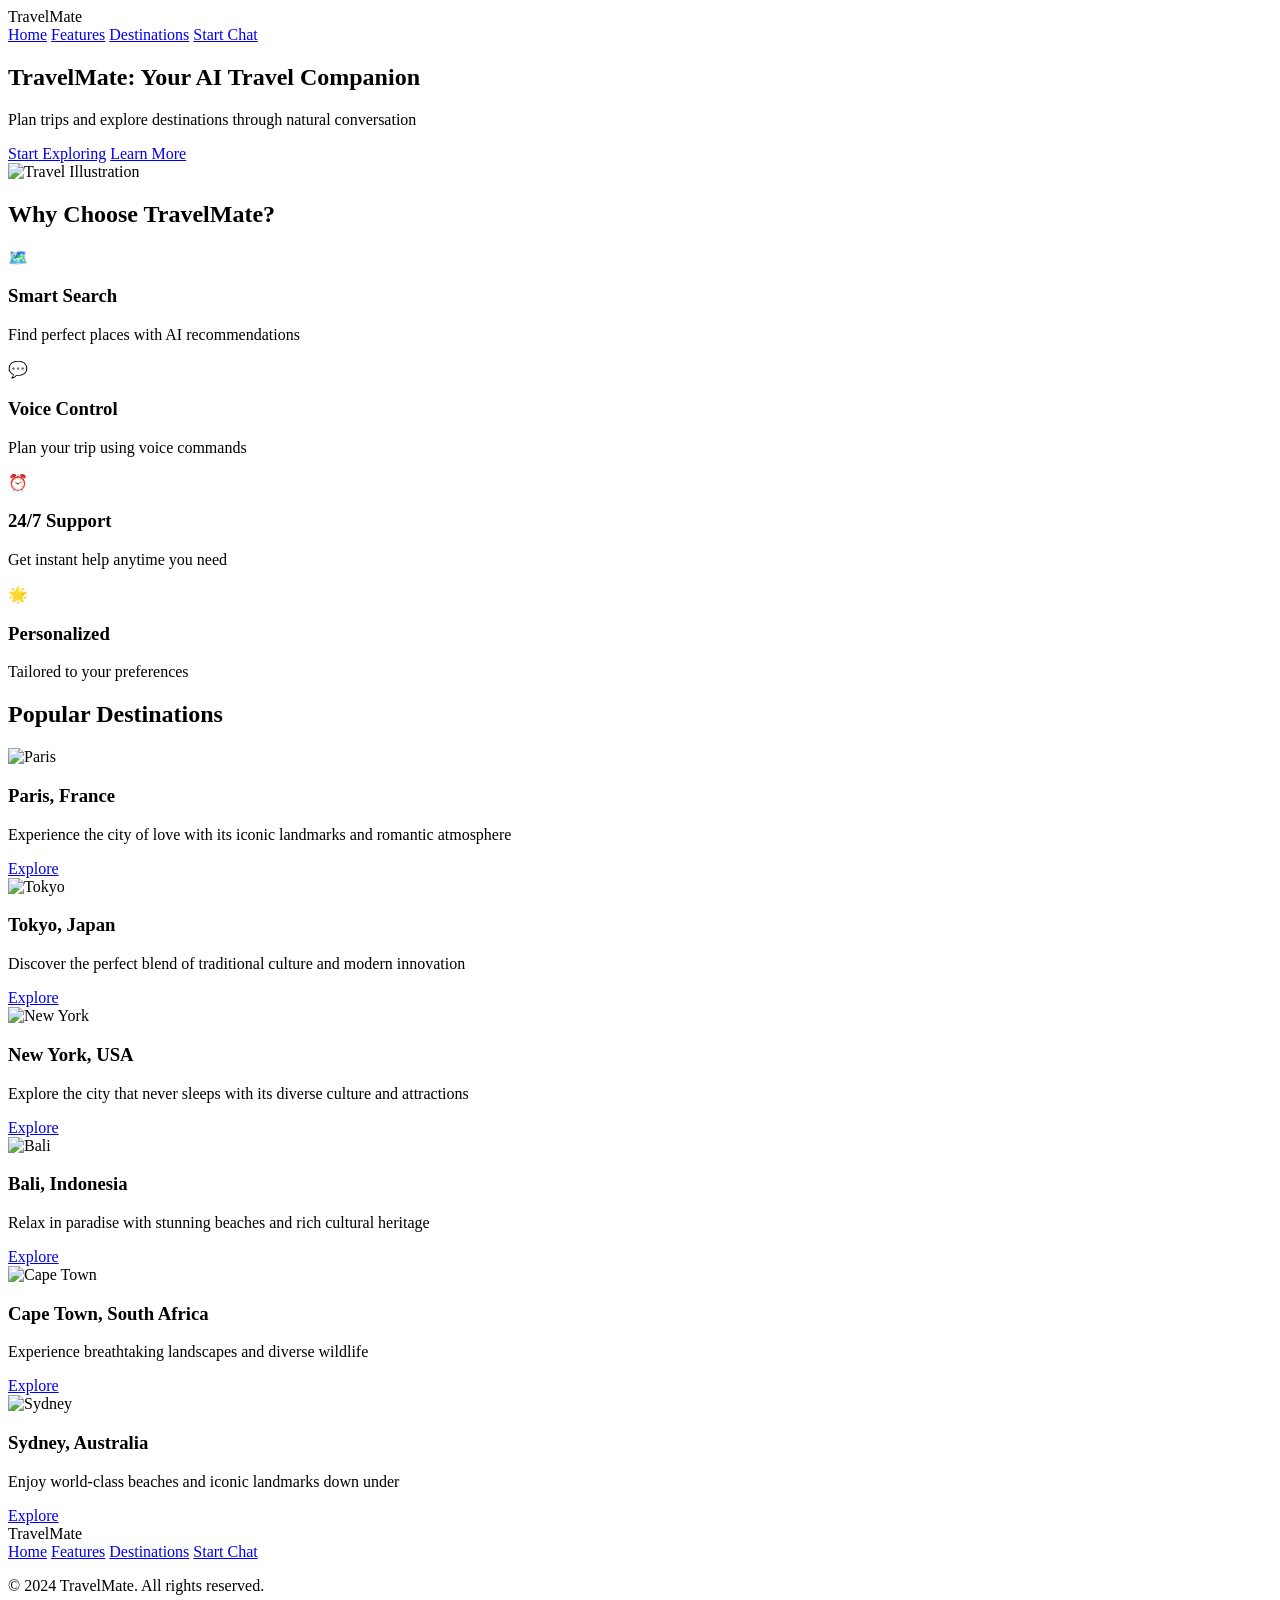
==== index.html @ c12da975 "Add files via upload" ====
<!DOCTYPE html>



<html lang="en">
<head>
    <meta charset="UTF-8">
    <meta name="viewport" content="width=device-width, initial-scale=1.0">
    <title>TravelMate - Your AI Travel Companion</title>
    <link href="https://fonts.googleapis.com/css2?family=Poppins:wght@300;400;500;600;700&display=swap" rel="stylesheet">
    <link rel="stylesheet" href="css/styles.css">
</head>
<body>
    <header class="header">
        <div class="container">
            <nav class="nav">
                <div class="logo">TravelMate</div>
                <div class="nav-links">
                    <a href="#home" class="active">Home</a>
                    <a href="#features">Features</a>
                    <a href="#destinations">Destinations</a>
                    <a href="chat.html" class="btn btn-primary">Start Chat</a>
                </div>
            </nav>
        </div>
    </header>

    <main>
        <section id="home" class="hero">
            <div class="container">
                <h1>TravelMate: Your AI Travel Companion</h1>
                <p>Plan trips and explore destinations through natural conversation</p>
                <div class="hero-buttons">
                    <a href="chat.html" class="btn btn-primary">Start Exploring</a>
                    <a href="#features" class="btn btn-secondary">Learn More</a>
                </div>
                <div class="hero-image">
                    <img src="images/travel-illustration.svg" alt="Travel Illustration">
                </div>
            </div>
        </section>

        <section id="features" class="features">
            <div class="container">
                <h2 class="text-center">Why Choose TravelMate?</h2>
                <div class="grid">
                    <div class="feature-card card">
                        <div class="feature-icon">🗺️</div>
                        <h3>Smart Search</h3>
                        <p>Find perfect places with AI recommendations</p>
                    </div>
                    <div class="feature-card card">
                        <div class="feature-icon">💬</div>
                        <h3>Voice Control</h3>
                        <p>Plan your trip using voice commands</p>
                    </div>
                    <div class="feature-card card">
                        <div class="feature-icon">⏰</div>
                        <h3>24/7 Support</h3>
                        <p>Get instant help anytime you need</p>
                    </div>
                    <div class="feature-card card">
                        <div class="feature-icon">🌟</div>
                        <h3>Personalized</h3>
                        <p>Tailored to your preferences</p>
                    </div>
                </div>
            </div>
        </section>

        <section id="destinations" class="destinations">
            <div class="container">
                <h2 class="text-center">Popular Destinations</h2>
                <div class="grid">
                    <div class="destination-card card">
                        <img src="images/paris.jpg" alt="Paris">
                        <div class="destination-card-content">
                            <h3>Paris, France</h3>
                            <p>Experience the city of love with its iconic landmarks and romantic atmosphere</p>
                            <a href="chat.html" class="btn btn-outline">Explore</a>
                        </div>
                    </div>
                    <div class="destination-card card">
                        <img src="images/tokyo.jpg" alt="Tokyo">
                        <div class="destination-card-content">
                            <h3>Tokyo, Japan</h3>
                            <p>Discover the perfect blend of traditional culture and modern innovation</p>
                            <a href="chat.html" class="btn btn-outline">Explore</a>
                        </div>
                    </div>
                    <div class="destination-card card">
                        <img src="images/new-york.jpg" alt="New York">
                        <div class="destination-card-content">
                            <h3>New York, USA</h3>
                            <p>Explore the city that never sleeps with its diverse culture and attractions</p>
                            <a href="chat.html" class="btn btn-outline">Explore</a>
                        </div>
                    </div>
                    <div class="destination-card card">
                        <img src="images/bali.jpg" alt="Bali">
                        <div class="destination-card-content">
                            <h3>Bali, Indonesia</h3>
                            <p>Relax in paradise with stunning beaches and rich cultural heritage</p>
                            <a href="chat.html" class="btn btn-outline">Explore</a>
                        </div>
                    </div>
                    <div class="destination-card card">
                        <img src="images/cape-town.jpg" alt="Cape Town">
                        <div class="destination-card-content">
                            <h3>Cape Town, South Africa</h3>
                            <p>Experience breathtaking landscapes and diverse wildlife</p>
                            <a href="chat.html" class="btn btn-outline">Explore</a>
                        </div>
                    </div>
                    <div class="destination-card card">
                        <img src="images/sydney.jpg" alt="Sydney">
                        <div class="destination-card-content">
                            <h3>Sydney, Australia</h3>
                            <p>Enjoy world-class beaches and iconic landmarks down under</p>
                            <a href="chat.html" class="btn btn-outline">Explore</a>
                        </div>
                    </div>
                </div>
            </div>
        </section>
    </main>

    <footer class="footer">
        <div class="container">
            <div class="footer-content">
                <div class="footer-logo">TravelMate</div>
                <div class="footer-links">
                    <a href="#home">Home</a>
                    <a href="#features">Features</a>
                    <a href="#destinations">Destinations</a>
                    <a href="chat.html">Start Chat</a>
                </div>
            </div>
            <div class="footer-bottom">
                <p>&copy; 2024 TravelMate. All rights reserved.</p>
            </div>
        </div>
    </footer>

    <script src="js/main.js"></script>
</body>
</html>
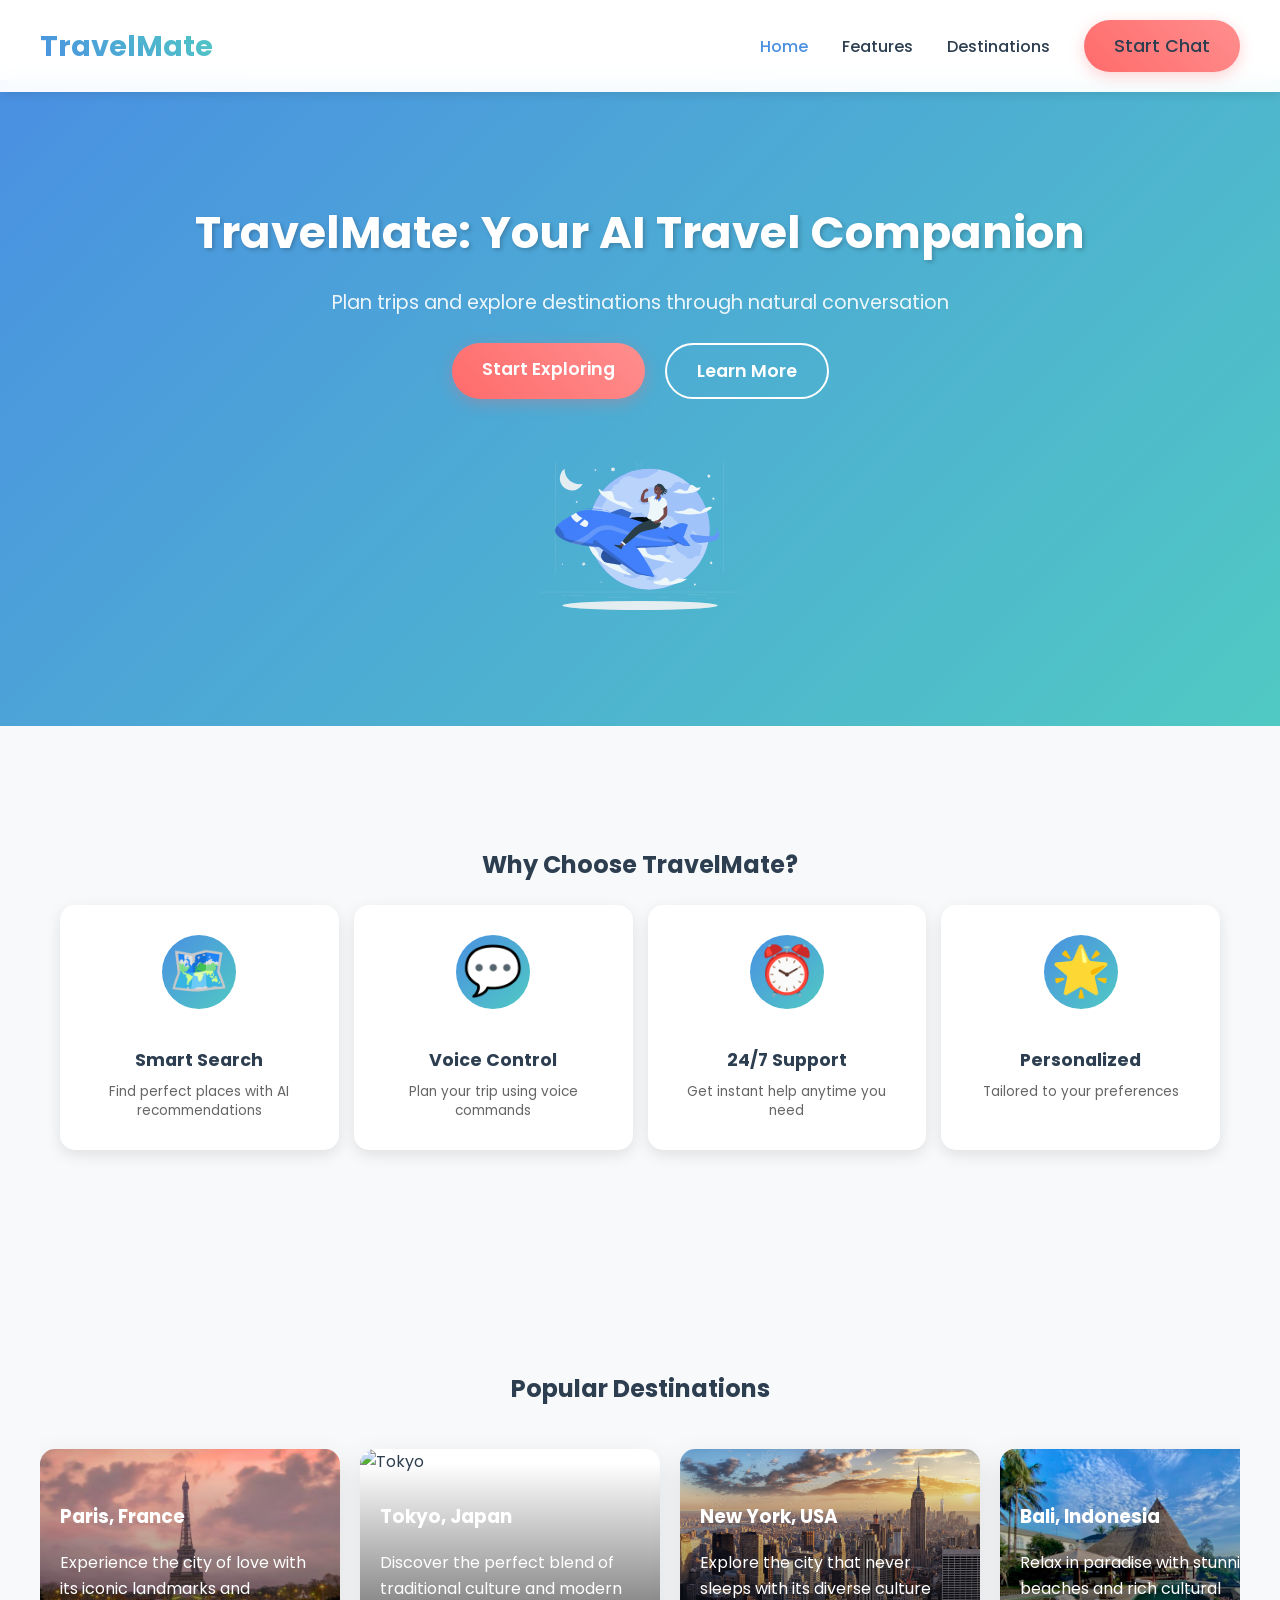
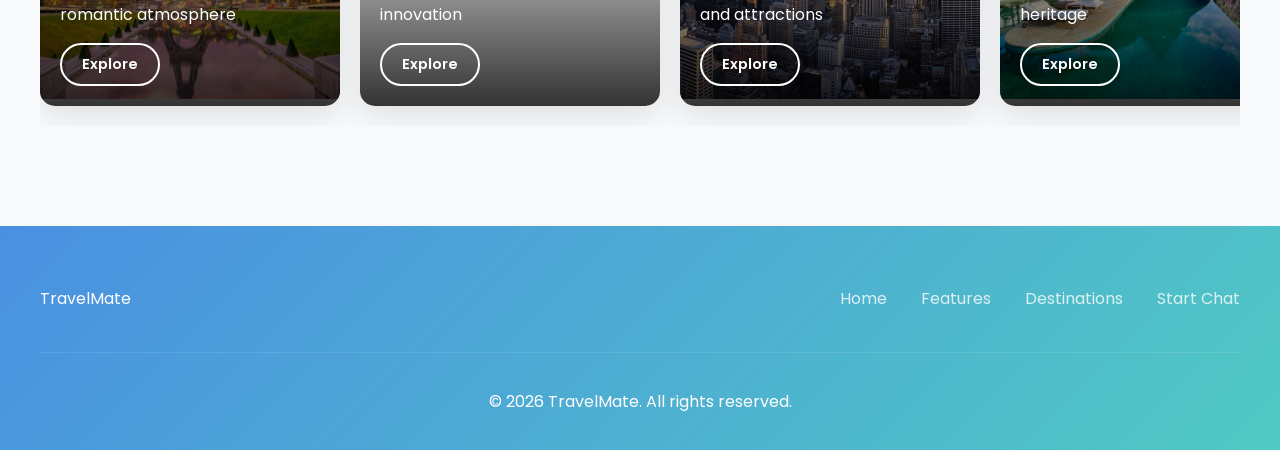
==== commit a30152a6: "Update index.html" ====
--- a/index.html
+++ b/index.html
@@ -137,11 +137,11 @@
                 </div>
             </div>
             <div class="footer-bottom">
-                <p>&copy; 2024 TravelMate. All rights reserved.</p>
+                <p>&copy; 2026 TravelMate. All rights reserved.</p>
             </div>
         </div>
     </footer>
 
     <script src="js/main.js"></script>
 </body>
-</html> +</html> 
--- a/css/styles.css
+++ b/css/styles.css
@@ -0,0 +1,806 @@
+/* Base styles */
+:root {
+    --primary-color: #4a90e2;
+    --secondary-color: #50c9c3;
+    --accent-color: #ff6b6b;
+    --text-color: #2c3e50;
+    --light-text: #ffffff;
+    --background-color: #f8f9fa;
+    --card-background: #ffffff;
+    --shadow-color: rgba(0, 0, 0, 0.1);
+    --primary-color-rgb: 74, 144, 226;
+}
+
+body {
+    font-family: 'Poppins', sans-serif;
+    margin: 0;
+    padding: 0;
+    background-color: var(--background-color);
+    color: var(--text-color);
+    line-height: 1.6;
+}
+
+/* Hero section with gradient */
+.hero {
+    background: linear-gradient(135deg, var(--primary-color), var(--secondary-color));
+    color: var(--light-text);
+    padding: 80px 0;
+    text-align: center;
+    position: relative;
+    overflow: hidden;
+}
+
+.hero::before {
+    content: '';
+    position: absolute;
+    top: 0;
+    left: 0;
+    right: 0;
+    bottom: 0;
+    background: url('../images/pattern.png') repeat;
+    opacity: 0.1;
+    z-index: 1;
+}
+
+.hero .container {
+    position: relative;
+    z-index: 2;
+}
+
+.hero h1 {
+    font-size: 2.8rem;
+    font-weight: 700;
+    margin-bottom: 1rem;
+    text-shadow: 2px 2px 4px rgba(0, 0, 0, 0.2);
+}
+
+.hero p {
+    font-size: 1.2rem;
+    margin-bottom: 1.5rem;
+    opacity: 0.9;
+}
+
+/* Buttons with gradient */
+.btn {
+    display: inline-block;
+    padding: 12px 30px;
+    border-radius: 50px;
+    text-decoration: none;
+    font-weight: 600;
+    transition: all 0.3s ease;
+    border: none;
+    cursor: pointer;
+    font-size: 1.1rem;
+}
+
+.btn-primary {
+    background: linear-gradient(45deg, var(--accent-color), #ff8e8e);
+    color: var(--light-text);
+    box-shadow: 0 4px 15px rgba(255, 107, 107, 0.3);
+}
+
+.btn-primary:hover {
+    transform: translateY(-2px);
+    box-shadow: 0 6px 20px rgba(255, 107, 107, 0.4);
+}
+
+/* Cards with gradient hover effect */
+.card {
+    background: var(--card-background);
+    border-radius: 15px;
+    box-shadow: 0 10px 30px var(--shadow-color);
+    transition: all 0.3s ease;
+    overflow: hidden;
+    position: relative;
+}
+
+.card::before {
+    content: '';
+    position: absolute;
+    top: 0;
+    left: 0;
+    right: 0;
+    height: 5px;
+    background: linear-gradient(90deg, var(--primary-color), var(--secondary-color));
+    opacity: 0;
+    transition: opacity 0.3s ease;
+}
+
+.card:hover {
+    transform: translateY(-5px);
+    box-shadow: 0 15px 35px var(--shadow-color);
+}
+
+.card:hover::before {
+    opacity: 1;
+}
+
+/* Destination cards */
+.destination-card {
+    position: relative;
+    overflow: hidden;
+}
+
+.destination-card img {
+    width: 100%;
+    height: 250px;
+    object-fit: cover;
+    transition: transform 0.5s ease;
+}
+
+.destination-card:hover img {
+    transform: scale(1.1);
+}
+
+.destination-card-content {
+    position: absolute;
+    bottom: 0;
+    left: 0;
+    right: 0;
+    padding: 20px;
+    background: linear-gradient(to top, rgba(0, 0, 0, 0.8), transparent);
+    color: var(--light-text);
+}
+
+/* Chat interface */
+.chat-container {
+    max-width: 1200px;
+    margin: 20px auto;
+    height: calc(100vh - 120px);
+    background: linear-gradient(135deg, #f5f7fa 0%, #c3cfe2 100%);
+    border-radius: 20px;
+    box-shadow: 0 10px 30px var(--shadow-color);
+    overflow: hidden;
+    display: flex;
+    flex-direction: column;
+    position: relative;
+}
+
+.chat-header {
+    background: linear-gradient(45deg, var(--primary-color), var(--secondary-color));
+    padding: 20px;
+    color: var(--light-text);
+    display: flex;
+    align-items: center;
+    gap: 15px;
+}
+
+.chat-header .bot-avatar {
+    width: 40px;
+    height: 40px;
+    border-radius: 50%;
+    background: rgba(255, 255, 255, 0.2);
+    display: flex;
+    align-items: center;
+    justify-content: center;
+    font-size: 20px;
+}
+
+.chat-header .bot-info h2 {
+    margin: 0;
+    font-size: 1.2rem;
+}
+
+.chat-header .bot-info p {
+    margin: 0;
+    font-size: 0.9rem;
+    opacity: 0.8;
+}
+
+.chat-messages {
+    flex: 1;
+    overflow-y: auto;
+    padding: 20px;
+    background: rgba(255, 255, 255, 0.95);
+    backdrop-filter: blur(10px);
+}
+
+.message {
+    display: flex;
+    align-items: flex-start;
+    margin-bottom: 20px;
+    max-width: 80%;
+    animation: fadeIn 0.3s ease;
+}
+
+.message .avatar {
+    width: 35px;
+    height: 35px;
+    border-radius: 50%;
+    margin-right: 12px;
+    background: var(--primary-color);
+    display: flex;
+    align-items: center;
+    justify-content: center;
+    color: white;
+    font-size: 16px;
+}
+
+.message .content {
+    padding: 12px 16px;
+    border-radius: 15px;
+    position: relative;
+}
+
+.message .timestamp {
+    font-size: 0.75rem;
+    color: #999;
+    margin-top: 5px;
+}
+
+.user-message {
+    margin-left: auto;
+    flex-direction: row-reverse;
+}
+
+.user-message .avatar {
+    margin-right: 0;
+    margin-left: 12px;
+    background: var(--accent-color);
+}
+
+.user-message .content {
+    background: linear-gradient(45deg, var(--primary-color), var(--secondary-color));
+    color: var(--light-text);
+    border-bottom-right-radius: 5px;
+}
+
+.bot-message .content {
+    background: white;
+    border-bottom-left-radius: 5px;
+    box-shadow: 0 2px 10px var(--shadow-color);
+}
+
+.input-area {
+    padding: 20px;
+    background: white;
+    border-top: 1px solid rgba(0, 0, 0, 0.1);
+    display: flex;
+    align-items: center;
+    gap: 15px;
+}
+
+#message-input {
+    flex: 1;
+    background: var(--background-color);
+    border: none;
+    border-radius: 25px;
+    padding: 15px 25px;
+    font-size: 1rem;
+    transition: all 0.3s ease;
+    box-shadow: inset 0 1px 4px rgba(0, 0, 0, 0.1);
+}
+
+#message-input:focus {
+    outline: none;
+    box-shadow: inset 0 1px 4px rgba(0, 0, 0, 0.1), 0 0 0 3px rgba(74, 144, 226, 0.1);
+}
+
+.input-buttons {
+    display: flex;
+    gap: 10px;
+}
+
+.input-button {
+    width: 45px;
+    height: 45px;
+    border-radius: 50%;
+    border: none;
+    background: var(--primary-color);
+    color: white;
+    display: flex;
+    align-items: center;
+    justify-content: center;
+    cursor: pointer;
+    transition: all 0.3s ease;
+}
+
+.input-button:hover {
+    transform: translateY(-2px);
+    box-shadow: 0 5px 15px rgba(0, 0, 0, 0.1);
+}
+
+.input-button.mic {
+    background: var(--accent-color);
+}
+
+/* Quick action buttons */
+.quick-actions {
+    display: flex;
+    gap: 10px;
+    padding: 10px 20px;
+    overflow-x: auto;
+    background: rgba(255, 255, 255, 0.8);
+    scrollbar-width: none;
+}
+
+.quick-actions::-webkit-scrollbar {
+    display: none;
+}
+
+.action-button {
+    padding: 8px 16px;
+    border-radius: 20px;
+    background: white;
+    border: 1px solid var(--primary-color);
+    color: var(--primary-color);
+    white-space: nowrap;
+    cursor: pointer;
+    transition: all 0.3s ease;
+}
+
+.action-button:hover {
+    background: var(--primary-color);
+    color: white;
+}
+
+/* Hero image size adjustment */
+.hero-image {
+    max-width: 200px;
+    margin: 0 auto;
+    animation: float 6s ease-in-out infinite;
+}
+
+.hero-image img {
+    width: 100%;
+    height: auto;
+    opacity: 0.9;
+}
+
+/* Destinations horizontal scroll */
+.destinations .grid {
+    display: flex;
+    overflow-x: auto;
+    gap: 20px;
+    padding: 20px 0;
+    scroll-snap-type: x mandatory;
+    scrollbar-width: none;
+}
+
+.destinations .grid::-webkit-scrollbar {
+    display: none;
+}
+
+.destination-card {
+    min-width: 300px;
+    scroll-snap-align: start;
+}
+
+/* Feature cards grid */
+.features .grid {
+    display: grid;
+    grid-template-columns: repeat(4, 1fr);
+    gap: 15px;
+    max-width: 1200px;
+    margin: 0 auto;
+    padding: 0 20px;
+}
+
+.feature-card {
+    text-align: center;
+    padding: 20px 15px;
+    background: white;
+    border-radius: 15px;
+    transition: all 0.3s ease;
+    box-shadow: 0 5px 15px var(--shadow-color);
+}
+
+.feature-card:hover {
+    transform: translateY(-10px);
+}
+
+.feature-icon {
+    font-size: 1.8rem;
+    margin-bottom: 12px;
+    display: inline-flex;
+    align-items: center;
+    justify-content: center;
+    padding: 12px;
+    background: linear-gradient(135deg, var(--primary-color), var(--secondary-color));
+    border-radius: 50%;
+    color: white;
+    width: 50px;
+    height: 50px;
+}
+
+.feature-card h3 {
+    font-size: 1.1rem;
+    margin-bottom: 8px;
+    color: var(--text-color);
+}
+
+.feature-card p {
+    color: #666;
+    font-size: 0.85rem;
+    line-height: 1.4;
+    margin: 0;
+}
+
+/* Animations */
+@keyframes fadeIn {
+    from {
+        opacity: 0;
+        transform: translateY(10px);
+    }
+    to {
+        opacity: 1;
+        transform: translateY(0);
+    }
+}
+
+/* Responsive design */
+@media (max-width: 768px) {
+    .hero h1 {
+        font-size: 2.5rem;
+    }
+    
+    .hero p {
+        font-size: 1.2rem;
+    }
+    
+    .grid-3 {
+        grid-template-columns: 1fr;
+    }
+
+    .features .grid {
+        grid-template-columns: 1fr;
+    }
+}
+
+/* Loading animation */
+.loading {
+    display: inline-block;
+    width: 20px;
+    height: 20px;
+    border: 3px solid rgba(255, 255, 255, 0.3);
+    border-radius: 50%;
+    border-top-color: var(--light-text);
+    animation: spin 1s ease-in-out infinite;
+}
+
+@keyframes spin {
+    to {
+        transform: rotate(360deg);
+    }
+}
+
+/* Header styles */
+.header {
+    position: fixed;
+    top: 0;
+    left: 0;
+    right: 0;
+    background: rgba(255, 255, 255, 0.95);
+    backdrop-filter: blur(10px);
+    z-index: 1000;
+    box-shadow: 0 2px 10px var(--shadow-color);
+}
+
+.nav {
+    display: flex;
+    justify-content: space-between;
+    align-items: center;
+    padding: 20px 0;
+}
+
+.logo {
+    font-size: 1.8rem;
+    font-weight: 700;
+    color: var(--primary-color);
+    background: linear-gradient(45deg, var(--primary-color), var(--secondary-color));
+    -webkit-background-clip: text;
+    -webkit-text-fill-color: transparent;
+}
+
+.nav-links a {
+    margin-left: 30px;
+    text-decoration: none;
+    color: var(--text-color);
+    font-weight: 500;
+    transition: color 0.3s ease;
+}
+
+.nav-links a:hover {
+    color: var(--primary-color);
+}
+
+.nav-links a.active {
+    color: var(--primary-color);
+}
+
+/* Hero section additional styles */
+.hero-buttons {
+    display: flex;
+    gap: 20px;
+    justify-content: center;
+    margin-bottom: 40px;
+}
+
+.btn-secondary {
+    background: transparent;
+    border: 2px solid var(--light-text);
+    color: var(--light-text);
+}
+
+.btn-secondary:hover {
+    background: rgba(255, 255, 255, 0.1);
+}
+
+@keyframes float {
+    0% {
+        transform: translateY(0px);
+    }
+    50% {
+        transform: translateY(-20px);
+    }
+    100% {
+        transform: translateY(0px);
+    }
+}
+
+/* Feature cards */
+.feature-card {
+    text-align: center;
+    padding: 30px;
+}
+
+.feature-icon {
+    font-size: 3rem;
+    margin-bottom: 20px;
+}
+
+/* Destination cards */
+.btn-outline {
+    background: transparent;
+    border: 2px solid var(--light-text);
+    color: var(--light-text);
+    padding: 8px 20px;
+    font-size: 0.9rem;
+}
+
+.btn-outline:hover {
+    background: rgba(255, 255, 255, 0.1);
+}
+
+/* Footer styles */
+.footer {
+    background: linear-gradient(135deg, var(--primary-color), var(--secondary-color));
+    color: var(--light-text);
+    padding: 60px 0 20px;
+}
+
+.footer-content {
+    display: flex;
+    justify-content: space-between;
+    align-items: center;
+    margin-bottom: 40px;
+}
+
+.footer-links a {
+    color: var(--light-text);
+    text-decoration: none;
+    margin-left: 30px;
+    opacity: 0.8;
+    transition: opacity 0.3s ease;
+}
+
+.footer-links a:hover {
+    opacity: 1;
+}
+
+.footer-bottom {
+    text-align: center;
+    padding-top: 20px;
+    border-top: 1px solid rgba(255, 255, 255, 0.1);
+}
+
+/* Grid system */
+.grid {
+    display: grid;
+    gap: 30px;
+}
+
+.grid-3 {
+    grid-template-columns: repeat(3, 1fr);
+}
+
+/* Container */
+.container {
+    max-width: 1200px;
+    margin: 0 auto;
+    padding: 0 20px;
+}
+
+/* Text alignment */
+.text-center {
+    text-align: center;
+}
+
+/* Spacing */
+section {
+    padding: 100px 0;
+}
+
+/* Main content padding for fixed header */
+main {
+    padding-top: 80px;
+}
+
+/* Responsive design for features */
+@media (max-width: 1024px) {
+    .features .grid {
+        grid-template-columns: repeat(2, 1fr);
+        gap: 20px;
+        padding: 0 30px;
+    }
+}
+
+@media (max-width: 768px) {
+    .features .grid {
+        grid-template-columns: 1fr;
+        max-width: 400px;
+        padding: 0 20px;
+    }
+    
+    .feature-card {
+        padding: 25px 20px;
+    }
+    
+    .feature-icon {
+        width: 60px;
+        height: 60px;
+        font-size: 2rem;
+    }
+    
+    .feature-card h3 {
+        font-size: 1.2rem;
+    }
+    
+    .feature-card p {
+        font-size: 0.9rem;
+    }
+}
+
+/* Voice Interface Styles */
+#voice-feedback {
+    position: fixed;
+    bottom: 120px;
+    left: 50%;
+    transform: translateX(-50%);
+    background: linear-gradient(135deg, var(--primary-color), var(--secondary-color));
+    color: white;
+    padding: 8px 16px;
+    border-radius: 20px;
+    font-size: 0.85rem;
+    display: none;
+    z-index: 1000;
+    box-shadow: 0 4px 15px rgba(0, 0, 0, 0.1);
+    animation: fadeInUp 0.3s ease;
+}
+
+#voice-feedback:not(.hidden) {
+    display: flex;
+    align-items: center;
+    gap: 8px;
+}
+
+#voice-feedback::before {
+    content: '🎤';
+    font-size: 1.1rem;
+}
+
+.voice-toggle {
+    position: fixed;
+    top: 90px;
+    right: 20px;
+    display: flex;
+    align-items: center;
+    gap: 10px;
+    padding: 8px 12px;
+    background: white;
+    border-radius: 30px;
+    box-shadow: 0 2px 10px rgba(0, 0, 0, 0.1);
+    z-index: 1000;
+    transition: all 0.3s ease;
+    font-size: 0.85rem;
+}
+
+.voice-toggle:hover {
+    box-shadow: 0 4px 15px rgba(0, 0, 0, 0.15);
+    transform: translateY(-2px);
+}
+
+.voice-toggle label {
+    font-size: 0.85rem;
+    color: var(--text-color);
+    cursor: pointer;
+    user-select: none;
+    white-space: nowrap;
+}
+
+.voice-toggle input[type="checkbox"] {
+    position: relative;
+    width: 44px;
+    height: 24px;
+    -webkit-appearance: none;
+    background: #e0e0e0;
+    border-radius: 12px;
+    cursor: pointer;
+    transition: all 0.3s ease;
+    margin: 0;
+}
+
+.voice-toggle input[type="checkbox"]:checked {
+    background: var(--primary-color);
+}
+
+.voice-toggle input[type="checkbox"]::before {
+    content: '';
+    position: absolute;
+    width: 20px;
+    height: 20px;
+    border-radius: 50%;
+    background: white;
+    top: 2px;
+    left: 2px;
+    transition: all 0.3s ease;
+    box-shadow: 0 2px 5px rgba(0, 0, 0, 0.2);
+}
+
+.voice-toggle input[type="checkbox"]:checked::before {
+    left: 22px;
+}
+
+/* Microphone button styles */
+#mic-button {
+    background: none;
+    border: none;
+    color: var(--text-color);
+    cursor: pointer;
+    font-size: 1.2rem;
+    padding: 8px;
+    border-radius: 50%;
+    transition: all 0.3s ease;
+    display: flex;
+    align-items: center;
+    justify-content: center;
+    width: 40px;
+    height: 40px;
+}
+
+#mic-button:hover {
+    background: rgba(0, 0, 0, 0.05);
+    transform: scale(1.05);
+}
+
+#mic-button.active {
+    color: var(--primary-color);
+    background: rgba(var(--primary-color-rgb), 0.1);
+    animation: pulse 1.5s infinite;
+}
+
+@keyframes pulse {
+    0% {
+        transform: scale(1);
+        box-shadow: 0 0 0 0 rgba(var(--primary-color-rgb), 0.4);
+    }
+    70% {
+        transform: scale(1.05);
+        box-shadow: 0 0 0 10px rgba(var(--primary-color-rgb), 0);
+    }
+    100% {
+        transform: scale(1);
+        box-shadow: 0 0 0 0 rgba(var(--primary-color-rgb), 0);
+    }
+}
+
+@keyframes fadeInUp {
+    from {
+        opacity: 0;
+        transform: translate(-50%, 20px);
+    }
+    to {
+        opacity: 1;
+        transform: translate(-50%, 0);
+    }
+} 
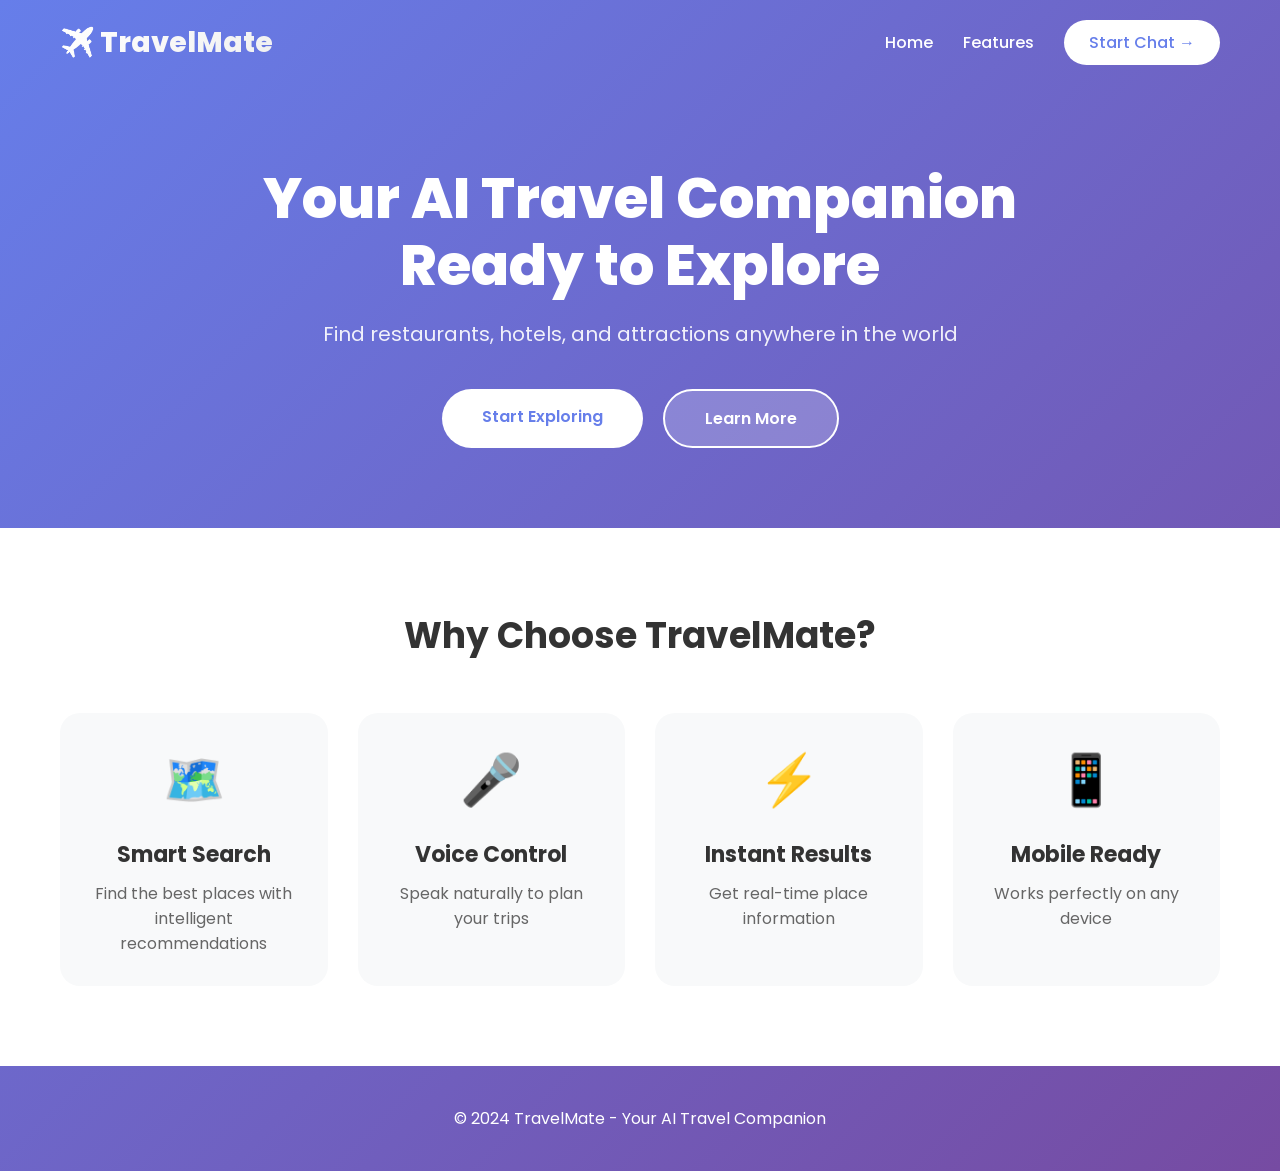
==== commit dfb481e0: "Update index.html" ====
--- a/index.html
+++ b/index.html
@@ -1,147 +1,248 @@
 <!DOCTYPE html>
-
-
-
 <html lang="en">
 <head>
     <meta charset="UTF-8">
     <meta name="viewport" content="width=device-width, initial-scale=1.0">
     <title>TravelMate - Your AI Travel Companion</title>
-    <link href="https://fonts.googleapis.com/css2?family=Poppins:wght@300;400;500;600;700&display=swap" rel="stylesheet">
-    <link rel="stylesheet" href="css/styles.css">
+    <link href="https://fonts.googleapis.com/css2?family=Poppins:wght@300;400;500;600;700;800&display=swap" rel="stylesheet">
+    <style>
+        * {
+            margin: 0;
+            padding: 0;
+            box-sizing: border-box;
+        }
+
+        body {
+            font-family: 'Poppins', sans-serif;
+            background: linear-gradient(135deg, #667eea 0%, #764ba2 100%);
+            min-height: 100vh;
+        }
+
+        .container {
+            max-width: 1200px;
+            margin: 0 auto;
+            padding: 0 20px;
+        }
+
+        /* Header */
+        .header {
+            padding: 20px 0;
+        }
+
+        .nav {
+            display: flex;
+            justify-content: space-between;
+            align-items: center;
+            flex-wrap: wrap;
+            gap: 20px;
+        }
+
+        .logo {
+            font-size: 28px;
+            font-weight: 800;
+            background: linear-gradient(135deg, #fff, #f0f0f0);
+            -webkit-background-clip: text;
+            -webkit-text-fill-color: transparent;
+        }
+
+        .nav-links {
+            display: flex;
+            gap: 30px;
+            align-items: center;
+            flex-wrap: wrap;
+        }
+
+        .nav-links a {
+            color: white;
+            text-decoration: none;
+            font-weight: 500;
+            transition: opacity 0.3s;
+        }
+
+        .nav-links a:hover {
+            opacity: 0.8;
+        }
+
+        .btn-primary {
+            background: white;
+            color: #667eea !important;
+            padding: 10px 25px;
+            border-radius: 50px;
+            font-weight: 600;
+        }
+
+        /* Hero */
+        .hero {
+            padding: 80px 0;
+            text-align: center;
+            color: white;
+        }
+
+        .hero h1 {
+            font-size: 56px;
+            font-weight: 800;
+            margin-bottom: 20px;
+            line-height: 1.2;
+        }
+
+        .hero p {
+            font-size: 20px;
+            margin-bottom: 40px;
+            opacity: 0.9;
+        }
+
+        .hero-buttons {
+            display: flex;
+            gap: 20px;
+            justify-content: center;
+            flex-wrap: wrap;
+        }
+
+        .btn {
+            padding: 15px 40px;
+            border-radius: 50px;
+            text-decoration: none;
+            font-weight: 600;
+            transition: transform 0.3s;
+        }
+
+        .btn:hover {
+            transform: translateY(-3px);
+        }
+
+        .btn-primary-big {
+            background: white;
+            color: #667eea;
+        }
+
+        .btn-secondary {
+            background: rgba(255,255,255,0.2);
+            color: white;
+            border: 2px solid white;
+        }
+
+        /* Features */
+        .features {
+            padding: 80px 0;
+            background: white;
+        }
+
+        .features h2 {
+            text-align: center;
+            font-size: 36px;
+            margin-bottom: 50px;
+            color: #333;
+        }
+
+        .features-grid {
+            display: grid;
+            grid-template-columns: repeat(auto-fit, minmax(250px, 1fr));
+            gap: 30px;
+        }
+
+        .feature-card {
+            text-align: center;
+            padding: 30px;
+            background: #f8f9fa;
+            border-radius: 20px;
+            transition: all 0.3s;
+        }
+
+        .feature-card:hover {
+            transform: translateY(-10px);
+            box-shadow: 0 20px 40px rgba(0,0,0,0.1);
+        }
+
+        .feature-icon {
+            font-size: 50px;
+            margin-bottom: 20px;
+        }
+
+        .feature-card h3 {
+            font-size: 22px;
+            margin-bottom: 10px;
+            color: #333;
+        }
+
+        .feature-card p {
+            color: #666;
+        }
+
+        /* Footer */
+        .footer {
+            padding: 40px 0;
+            text-align: center;
+            color: white;
+        }
+
+        @media (max-width: 768px) {
+            .hero h1 {
+                font-size: 36px;
+            }
+            .hero p {
+                font-size: 16px;
+            }
+            .nav-links {
+                justify-content: center;
+            }
+        }
+    </style>
 </head>
 <body>
-    <header class="header">
-        <div class="container">
+    <div class="container">
+        <header class="header">
             <nav class="nav">
-                <div class="logo">TravelMate</div>
+                <div class="logo">✈️ TravelMate</div>
                 <div class="nav-links">
-                    <a href="#home" class="active">Home</a>
+                    <a href="#home">Home</a>
                     <a href="#features">Features</a>
-                    <a href="#destinations">Destinations</a>
-                    <a href="chat.html" class="btn btn-primary">Start Chat</a>
+                    <a href="chat.html" class="btn-primary">Start Chat →</a>
                 </div>
             </nav>
-        </div>
-    </header>
-
-    <main>
-        <section id="home" class="hero">
-            <div class="container">
-                <h1>TravelMate: Your AI Travel Companion</h1>
-                <p>Plan trips and explore destinations through natural conversation</p>
-                <div class="hero-buttons">
-                    <a href="chat.html" class="btn btn-primary">Start Exploring</a>
-                    <a href="#features" class="btn btn-secondary">Learn More</a>
-                </div>
-                <div class="hero-image">
-                    <img src="images/travel-illustration.svg" alt="Travel Illustration">
-                </div>
+        </header>
+
+        <section class="hero">
+            <h1>Your AI Travel Companion<br>Ready to Explore</h1>
+            <p>Find restaurants, hotels, and attractions anywhere in the world</p>
+            <div class="hero-buttons">
+                <a href="chat.html" class="btn btn-primary-big">Start Exploring</a>
+                <a href="#features" class="btn btn-secondary">Learn More</a>
             </div>
         </section>
-
-        <section id="features" class="features">
-            <div class="container">
-                <h2 class="text-center">Why Choose TravelMate?</h2>
-                <div class="grid">
-                    <div class="feature-card card">
-                        <div class="feature-icon">🗺️</div>
-                        <h3>Smart Search</h3>
-                        <p>Find perfect places with AI recommendations</p>
-                    </div>
-                    <div class="feature-card card">
-                        <div class="feature-icon">💬</div>
-                        <h3>Voice Control</h3>
-                        <p>Plan your trip using voice commands</p>
-                    </div>
-                    <div class="feature-card card">
-                        <div class="feature-icon">⏰</div>
-                        <h3>24/7 Support</h3>
-                        <p>Get instant help anytime you need</p>
-                    </div>
-                    <div class="feature-card card">
-                        <div class="feature-icon">🌟</div>
-                        <h3>Personalized</h3>
-                        <p>Tailored to your preferences</p>
-                    </div>
+    </div>
+
+    <section id="features" class="features">
+        <div class="container">
+            <h2>Why Choose TravelMate?</h2>
+            <div class="features-grid">
+                <div class="feature-card">
+                    <div class="feature-icon">🗺️</div>
+                    <h3>Smart Search</h3>
+                    <p>Find the best places with intelligent recommendations</p>
+                </div>
+                <div class="feature-card">
+                    <div class="feature-icon">🎤</div>
+                    <h3>Voice Control</h3>
+                    <p>Speak naturally to plan your trips</p>
+                </div>
+                <div class="feature-card">
+                    <div class="feature-icon">⚡</div>
+                    <h3>Instant Results</h3>
+                    <p>Get real-time place information</p>
+                </div>
+                <div class="feature-card">
+                    <div class="feature-icon">📱</div>
+                    <h3>Mobile Ready</h3>
+                    <p>Works perfectly on any device</p>
                 </div>
             </div>
-        </section>
-
-        <section id="destinations" class="destinations">
-            <div class="container">
-                <h2 class="text-center">Popular Destinations</h2>
-                <div class="grid">
-                    <div class="destination-card card">
-                        <img src="images/paris.jpg" alt="Paris">
-                        <div class="destination-card-content">
-                            <h3>Paris, France</h3>
-                            <p>Experience the city of love with its iconic landmarks and romantic atmosphere</p>
-                            <a href="chat.html" class="btn btn-outline">Explore</a>
-                        </div>
-                    </div>
-                    <div class="destination-card card">
-                        <img src="images/tokyo.jpg" alt="Tokyo">
-                        <div class="destination-card-content">
-                            <h3>Tokyo, Japan</h3>
-                            <p>Discover the perfect blend of traditional culture and modern innovation</p>
-                            <a href="chat.html" class="btn btn-outline">Explore</a>
-                        </div>
-                    </div>
-                    <div class="destination-card card">
-                        <img src="images/new-york.jpg" alt="New York">
-                        <div class="destination-card-content">
-                            <h3>New York, USA</h3>
-                            <p>Explore the city that never sleeps with its diverse culture and attractions</p>
-                            <a href="chat.html" class="btn btn-outline">Explore</a>
-                        </div>
-                    </div>
-                    <div class="destination-card card">
-                        <img src="images/bali.jpg" alt="Bali">
-                        <div class="destination-card-content">
-                            <h3>Bali, Indonesia</h3>
-                            <p>Relax in paradise with stunning beaches and rich cultural heritage</p>
-                            <a href="chat.html" class="btn btn-outline">Explore</a>
-                        </div>
-                    </div>
-                    <div class="destination-card card">
-                        <img src="images/cape-town.jpg" alt="Cape Town">
-                        <div class="destination-card-content">
-                            <h3>Cape Town, South Africa</h3>
-                            <p>Experience breathtaking landscapes and diverse wildlife</p>
-                            <a href="chat.html" class="btn btn-outline">Explore</a>
-                        </div>
-                    </div>
-                    <div class="destination-card card">
-                        <img src="images/sydney.jpg" alt="Sydney">
-                        <div class="destination-card-content">
-                            <h3>Sydney, Australia</h3>
-                            <p>Enjoy world-class beaches and iconic landmarks down under</p>
-                            <a href="chat.html" class="btn btn-outline">Explore</a>
-                        </div>
-                    </div>
-                </div>
-            </div>
-        </section>
-    </main>
+        </div>
+    </section>
 
     <footer class="footer">
         <div class="container">
-            <div class="footer-content">
-                <div class="footer-logo">TravelMate</div>
-                <div class="footer-links">
-                    <a href="#home">Home</a>
-                    <a href="#features">Features</a>
-                    <a href="#destinations">Destinations</a>
-                    <a href="chat.html">Start Chat</a>
-                </div>
-            </div>
-            <div class="footer-bottom">
-                <p>&copy; 2026 TravelMate. All rights reserved.</p>
-            </div>
+            <p>© 2024 TravelMate - Your AI Travel Companion</p>
         </div>
     </footer>
-
-    <script src="js/main.js"></script>
 </body>
-</html> 
+</html>
